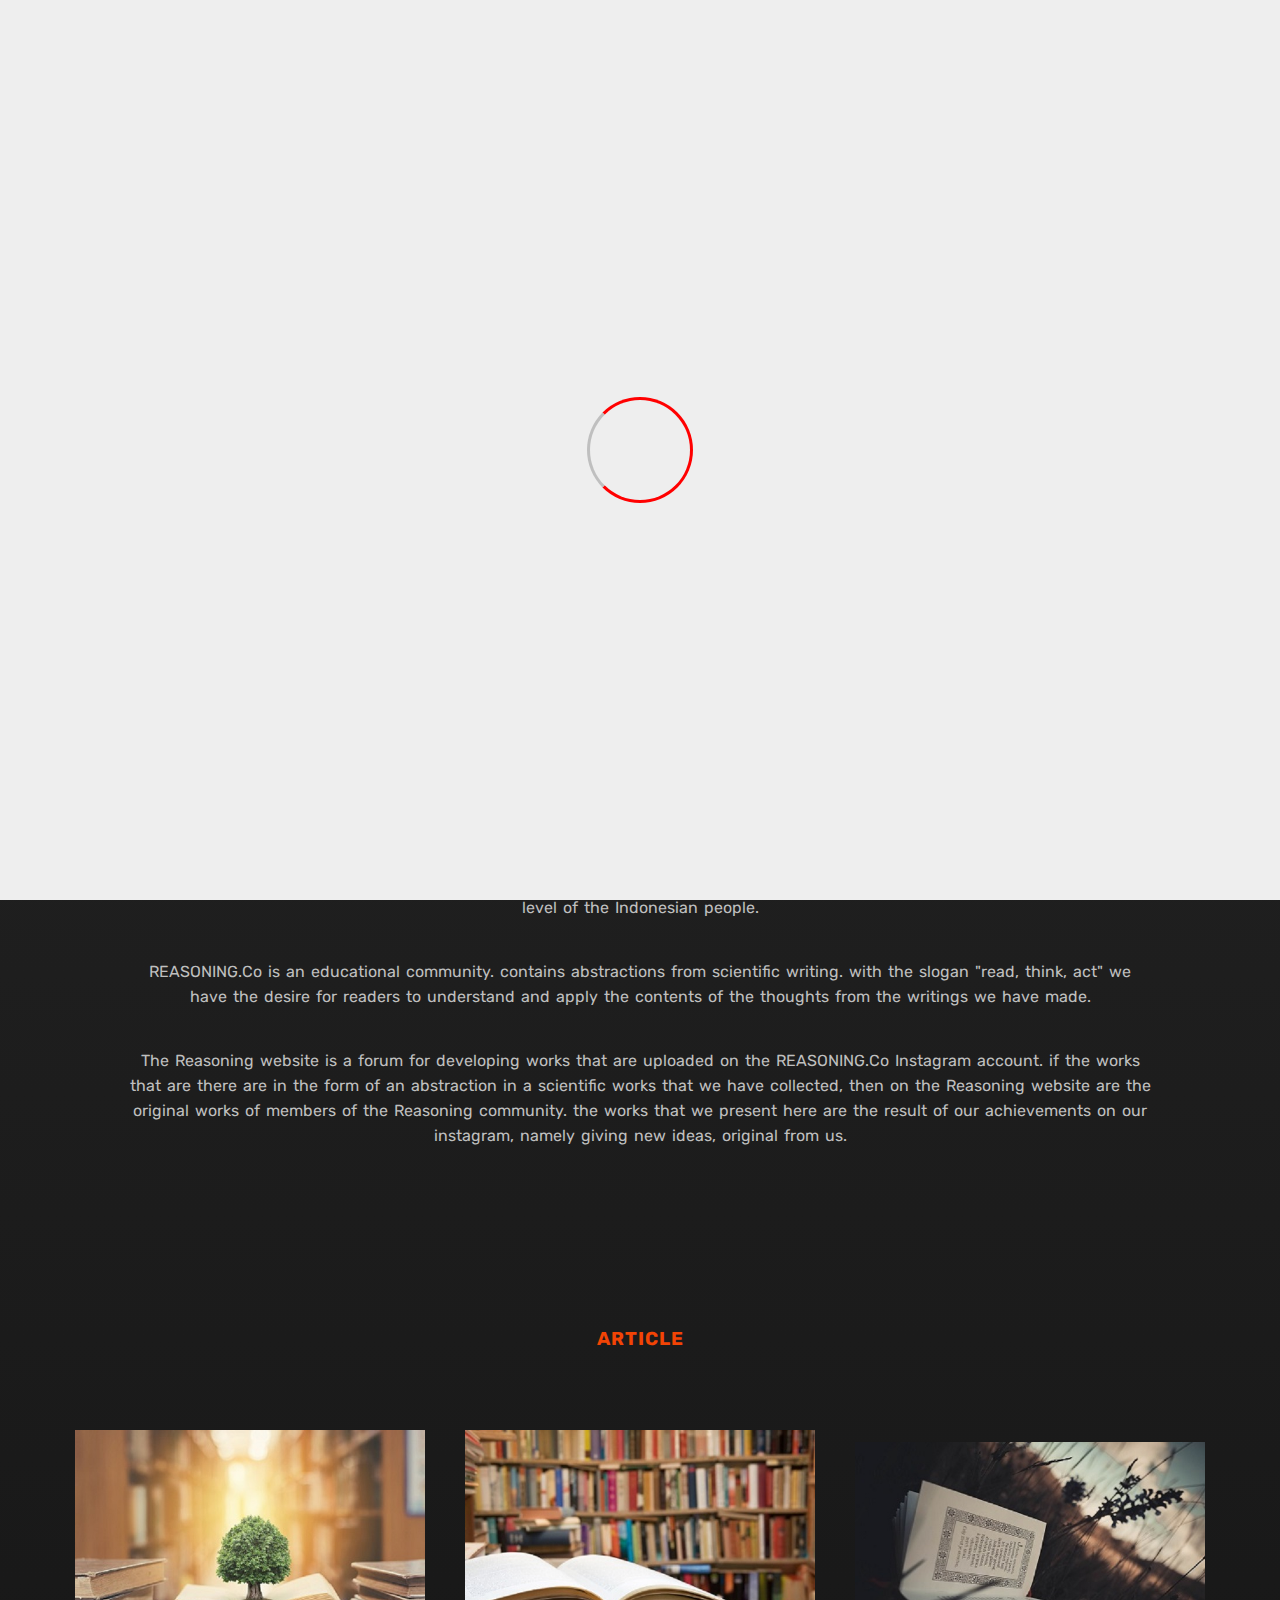
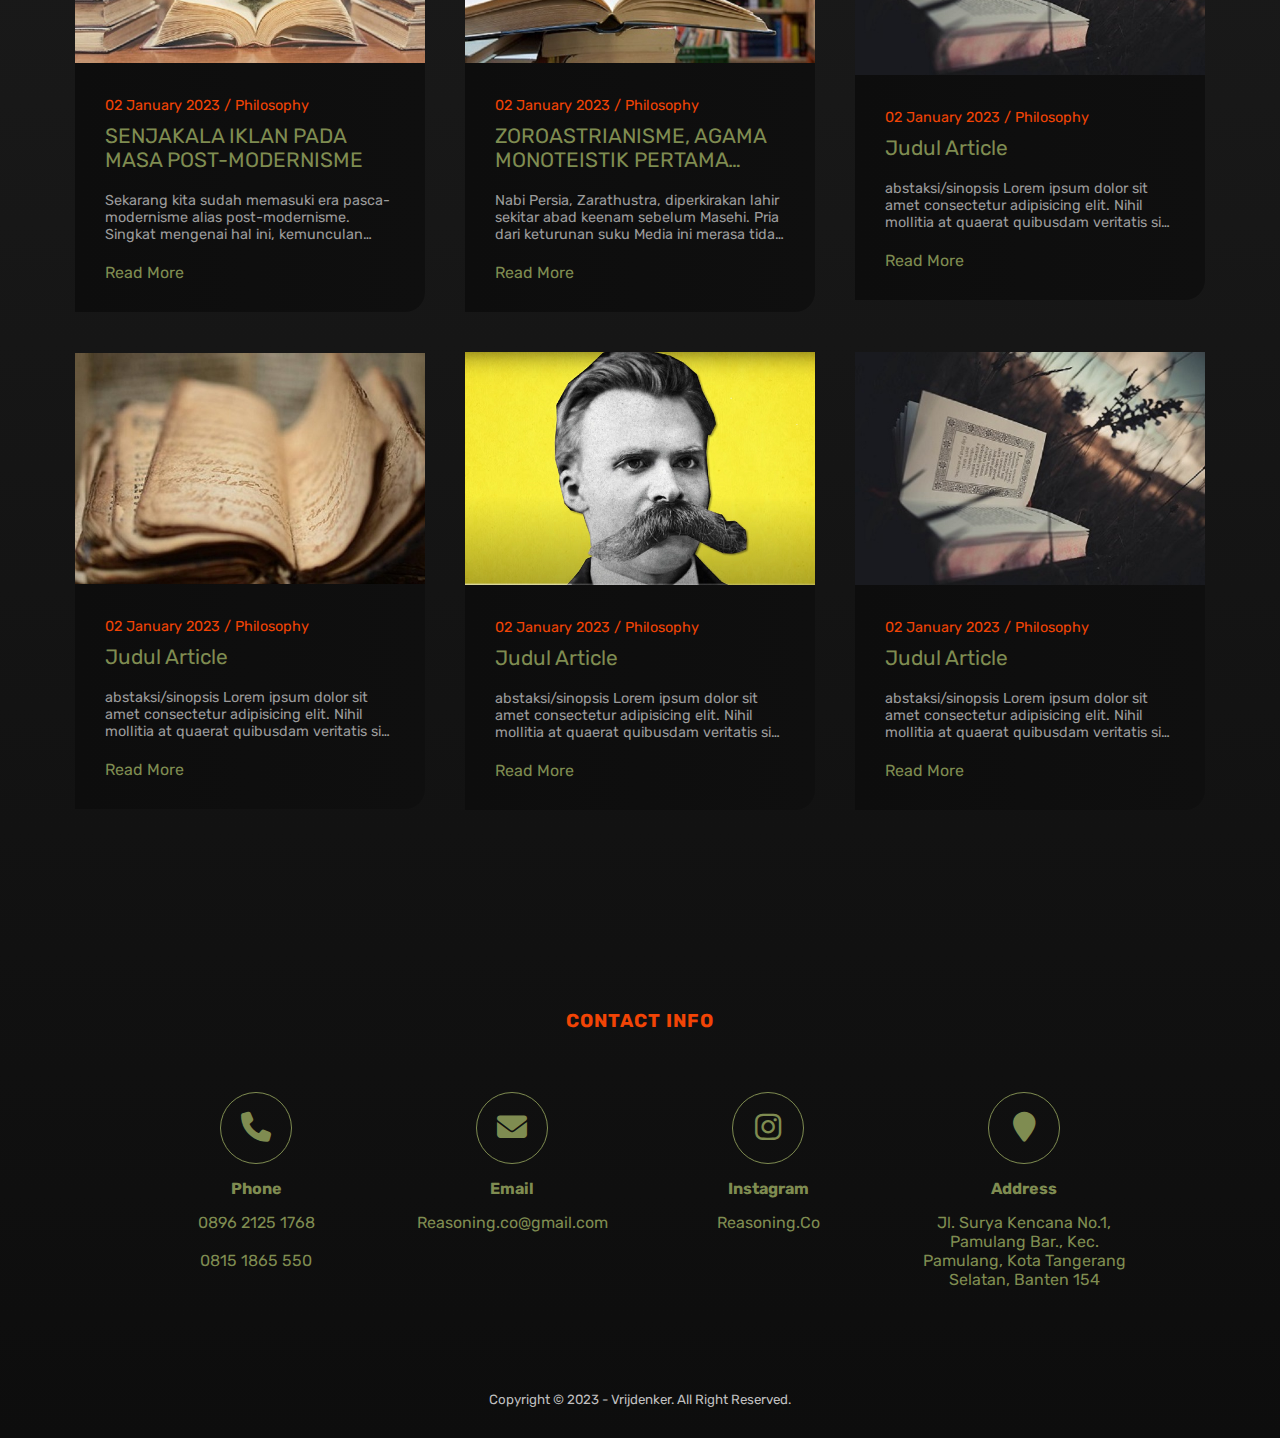
==== index.html @ ee42a3c9 "first commit" ====
<!DOCTYPE html>
<html lang="en">

<head>
    <meta charset="UTF-8">
    <meta http-equiv="X-UA-Compatible" content="IE=edge">
    <meta name="viewport" content="width=device-width, initial-scale=1.0">
    <title>Reasoning Web</title>
    <!-- css stylesheet -->
    <link rel="stylesheet" href="style.css">
    <!-- cdn font-awesome -->
    <link rel="stylesheet" href="https://cdnjs.cloudflare.com/ajax/libs/font-awesome/6.2.1/css/all.min.css">
    <!-- icon reasoning -->
    <link rel="shortcut icon" href="img/ICON.png">
    <!-- google font -->
    <link
        href="https://fonts.googleapis.com/css2?family=Open+Sans:wght@300&family=Poppins:wght@100;200;300&family=Rubik&display=swap"
        rel="stylesheet">
    <!-- cdn jquery -->
    <script src="https://code.jquery.com/jquery-3.6.3.min.js"
        integrity="sha256-pvPw+upLPUjgMXY0G+8O0xUf+/Im1MZjXxxgOcBQBXU=" crossorigin="anonymous"></script>

</head>

<body>

    <!-- loader start-->
    <div class="bg-loader">
        <div class="loader"></div>
    </div>
    <!-- loader end --->


    <!-- header start ---------->
    <div class="medsos">
        <div class="container">
            <ul>
                <li><a href="https://chat.whatsapp.com/FG6Dkboqbhf1mU0X24uk1y"><i class="fa-brands fa-whatsapp"></i></a>
                </li>
                <li><a href="https://instagram.com/reasoning.co?igshid=YmMyMTA2M2Y="><i
                            class="fa-brands fa-instagram"></i></a></li>
                <li><a href="https://youtube.com/@reasoning45"><i class="fa-brands fa-youtube"></i></a></li>
                <li><a href="https://twitter.com/reasoning_co?t=Sn1BzleCoAuvOO-7wyHs2g&s=09"><i
                            class="fa-brands fa-twitter"></i></a></li>
            </ul>
        </div>
    </div>
    <header>
        <div class="container">
            <h1><a href="index.html">REASONING</a></h1>
            <ul>
                <li class="active"><a href="index.html">HOME</a></li>
                <li><a href="about.html">ABOUT</a></li>
                <li><a href="article.html">ARTICLE</a></li>
                <li><a href="contact.html">CONTACT</a></li>
            </ul>
        </div>
    </header>
    <!-- header end ------------>

    <!-- scroll to top start -->
    <div id="scroll-progress">
        <span id="top-button">&#x1f815;</span>
    </div>
    <!-- scroll to top end   -->

    <!-- home start ------------>
    <section class="banner">
        <h2><a href="article.html">WELCOME TO THE REASONING WEBSITE</a></h2>
    </section>
    <!-- home end -------------->

    <!-- about start ----------->
    <section class="about">
        <div class="container">
            <h3>ABOUT</h3>
            <p>REASONING.Co is an autonomous community formed as a forum for literary discourse based on concerns about
                the low literacy level of the Indonesian people.</p>
            <br>
            <p>REASONING.Co is an educational community. contains abstractions from scientific writing. with the slogan
                "read, think, act" we have the desire for readers to understand and apply the contents of the thoughts
                from the writings we have made.</p>
            <br>
            <p>The Reasoning website is a forum for developing works that are uploaded on the REASONING.Co Instagram
                account. if the works that are there are in the form of an abstraction in a scientific works that we
                have collected, then on the Reasoning website are the original works of members of the Reasoning
                community. the works that we present here are the result of our achievements on our instagram, namely
                giving new ideas, original from us.</p>
        </div>
    </section>
    <!-- about end ------------->

    <!-- blog section start ---->
    <section class="article">
        <div id="blog">
            <h3>ARTICLE</h3>

            <!-- blog-container start -->
            <div class="blog-container">

                <!-- blog-1 start ----------->
                <div class="blog-box">
                    <!-- img start -->
                    <div class="blog-img">
                        <img src="img/1.jpg" alt="blog">
                    </div>
                    <!-- img end ------->

                    <!-- text start ---->
                    <div class="blog-text">
                        <span>02 January 2023 / Philosophy</span>
                        <a href="article1.html" class="blog-title">SENJAKALA IKLAN PADA MASA POST-MODERNISME</a>
                        <p>Sekarang kita sudah memasuki era pasca-modernisme alias post-modernisme. Singkat mengenai hal
                            ini, kemunculan post-modernisme didasari atas kritikannya terhadap modernisme. Definisi dari
                            post-modernisme sendiri sangatlah beragam. Tapi bagi saya, post-modernisme merupakan
                            kembalinya paradigma subjektif dari penolakannya terhadap paradigma objektif pada masa
                            modern, lalu post-modernisme juga menolak metanarasi atau narasi besar yang diagungkan pada
                            masa sebelumnya. Beberapa pendapat menyatakan bahwa awal mula penggunaan terminologi
                            post-modernisme sendiri berasal dari Jean-Francois Lyotard yang merupakan seorang filsuf di
                            abad-20. Lyotard memperkenalkan istilah ini secara eksplisit melalui karyanya berjudul “The
                            Postmodern Condition: A Report and Knowledge (1984)” ini adalah bukunya yang digunakan
                            sebagai laporan untuk Dewan Universitas Quebec di Kanada. Isinya mengenai
                            perubahan-perubahan di bidang ilmu pengetahuan yang terjadi dalam masyarakat industri maju
                            akibat pengaruh teknologi baru. Di dalam bukunya tersebut, Lyotard menyatakan penolakannya
                            terhadap ide dasar filsafat modern yang dilegitimasi oleh prinsip kesatuan ontologis.</p>
                        <a href="article1.html">Read More</a>
                    </div>
                    <!-- text end   ---->
                </div>
                <!-- blog-1 end ------------->

                <!-- blog-2 start ----------->
                <div class="blog-box">
                    <!-- img start -->
                    <div class="blog-img">
                        <img src="img/2.jpg" alt="blog">
                    </div>
                    <!-- img end ------->

                    <!-- text start ---->
                    <div class="blog-text">
                        <span>02 January 2023 / Philosophy</span>
                        <a href="artikel2.html" class="blog-title">ZOROASTRIANISME, AGAMA MONOTEISTIK PERTAMA YANG MASIH
                            ADA HINGGA
                            SEKARANG</a>
                        <p>Nabi Persia, Zarathustra, diperkirakan lahir sekitar abad keenam sebelum Masehi. Pria dari
                            keturunan suku Media ini merasa tidak puas dengan ajaran-ajaran yang berkembang di negerinya
                            seperti paganisme, animisme dan politeisme. Nabi Persia yang memiliki kelebihan dapat
                            membantu menyembuhkan berbagai penyakit. Pada usia tiga puluh dia mengaku memperoleh
                            penyingkapan spiritual dan melihat cahaya Ahura Mazda. Sejak itu dia mendakwahkan bahwa
                            segala sesuatu berasal dari-Nya. Dalam dakwahnya ia ditentang banyak orang. Selanjutnya dia
                            pindah ke Chorasma dan mendapat dukungan di sana sehingga ajarannya dapat berkembang. Ketika
                            Islam datang, ajaran Zoroaster mengalami kemunduran dan para pengikutnya pindah ke India,
                            tempat yang memang bangsa Persia suka berpindah sejak jauh sebelum Masehi.</p>
                        <a href="artikel2.html">Read More</a>
                    </div>
                    <!-- text end   ---->
                </div>
                <!-- blog-2 end ------------->

                <!-- blog-3 start ----------->
                <div class="blog-box">
                    <!-- img start -->
                    <div class="blog-img">
                        <img src="img/3.jpg" alt="blog">
                    </div>
                    <!-- img end ------->

                    <!-- text start ---->
                    <div class="blog-text">
                        <span>02 January 2023 / Philosophy</span>
                        <a href="#" class="blog-title">Judul Article</a>
                        <p>abstaksi/sinopsis Lorem ipsum dolor sit amet consectetur adipisicing elit. Nihil mollitia at
                            quaerat
                            quibusdam veritatis sit dolorem quisquam itaque sed rem minima optio vel, labore dolore
                            exercitationem dolorum! Aperiam, voluptatibus error?</p>
                        <a href="#">Read More</a>
                    </div>
                    <!-- text end   ---->
                </div>
                <!-- blog-3 end ------------->

                <!-- blog-4 start ----------->
                <div class="blog-box">
                    <!-- img start -->
                    <div class="blog-img">
                        <img src="img/4.jpg" alt="blog">
                    </div>
                    <!-- img end ------->

                    <!-- text start ---->
                    <div class="blog-text">
                        <span>02 January 2023 / Philosophy</span>
                        <a href="#" class="blog-title">Judul Article</a>
                        <p>abstaksi/sinopsis Lorem ipsum dolor sit amet consectetur adipisicing elit. Nihil mollitia at
                            quaerat
                            quibusdam veritatis sit dolorem quisquam itaque sed rem minima optio vel, labore dolore
                            exercitationem dolorum! Aperiam, voluptatibus error?</p>
                        <a href="#">Read More</a>
                    </div>
                    <!-- text end   ---->
                </div>
                <!-- blog-4 end ------------->

                <!-- blog-5 start ----------->
                <div class="blog-box">
                    <!-- img start -->
                    <div class="blog-img">
                        <img src="img/filsuf2.png" alt="blog">
                    </div>
                    <!-- img end ------->

                    <!-- text start ---->
                    <div class="blog-text">
                        <span>02 January 2023 / Philosophy</span>
                        <a href="#" class="blog-title">Judul Article</a>
                        <p>abstaksi/sinopsis Lorem ipsum dolor sit amet consectetur adipisicing elit. Nihil mollitia at
                            quaerat
                            quibusdam veritatis sit dolorem quisquam itaque sed rem minima optio vel, labore dolore
                            exercitationem dolorum! Aperiam, voluptatibus error?</p>
                        <a href="#">Read More</a>
                    </div>
                    <!-- text end   ---->
                </div>
                <!-- blog-5 end ------------->

                <!-- blog-6 start ----------->
                <div class="blog-box">
                    <!-- img start -->
                    <div class="blog-img">
                        <img src="img/3.jpg" alt="blog">
                    </div>
                    <!-- img end ------->

                    <!-- text start ---->
                    <div class="blog-text">
                        <span>02 January 2023 / Philosophy</span>
                        <a href="#" class="blog-title">Judul Article</a>
                        <p>abstaksi/sinopsis Lorem ipsum dolor sit amet consectetur adipisicing elit. Nihil mollitia at
                            quaerat
                            quibusdam veritatis sit dolorem quisquam itaque sed rem minima optio vel, labore dolore
                            exercitationem dolorum! Aperiam, voluptatibus error?</p>
                        <a href="#">Read More</a>
                    </div>
                    <!-- text end   ---->
                </div>
                <!-- blog-6 start ----------->
            </div>
            <!-- blog-container end ---->

        </div>
    </section>
    <!-- blog section end ------>

    <!-- Contact section start -->
    <section class="service">
        <div class="container">
            <h3>CONTACT INFO</h3>
            <div class="box">
                <div class="col-4">
                    <a class="icon" href="https://wa.link/1nd92k"><i class="fa-solid fa-phone"></i></a>
                    <h4>Phone</h4>
                    <p>0896 2125 1768</p>
                    <br>
                    <p>0815 1865 550</p>
                </div>
                <div class="col-4">
                    <a class="icon" href="mailto:Reasoning.co@gmail.com"><i class="fa-solid fa-envelope"></i></a>
                    <h4>Email</h4>
                    <p>Reasoning.co@gmail.com</p>
                </div>
                <div class="col-4">
                    <a class="icon" href="https://instagram.com/reasoning.co?igshid=YmMyMTA2M2Y="><i
                            class="fa-brands fa-instagram"></i></a>
                    <h4>Instagram</h4>
                    <p>Reasoning.Co</p>
                </div>
                <div class="col-4">
                    <a class="icon" href="https://maps.app.goo.gl/jZkWitVvLaZfWXjr6"><i
                            class="fa-sharp fa-solid fa-location-pin"></i></a>
                    <h4>Address</h4>
                    <p>Jl. Surya Kencana No.1, Pamulang Bar., Kec. Pamulang, Kota Tangerang Selatan, Banten 154</p>
                </div>
            </div>
        </div>
    </section>
    <!-- Contact Section -->

    <!-- End Contact Section -->
    <!-- Contact section end   -->

    <!-- footer start ---------->
    <footer>
        <div class="container">
            <small>Copyright &copy; 2023 - Vrijdenker. All Right Reserved.</small>
        </div>
    </footer>
    <!-- footer end ------------>

    <!-- script loader on & off -->
    <script type="text/javascript">
        $(document).ready(function () {
            $(".bg-loader").hide();
        })
    </script>

    <script src="app.js"></script>

</body>

</html>
---- style.css ----
* {
    padding: 0;
    margin: 0;
    font-family: 'Rubik', sans-serif;
}

html {
    scroll-behavior: smooth;
}

body {
    background: linear-gradient(#262626, #0D0D0D);
}

/* media sosial */
a {
    color: inherit;
    text-decoration: none;
}

.medsos {
    padding: 5px 0;
    background-color: #0D0D0D;
}

.medsos ul li {
    display: inline-block;
    color: #F24405;
    margin-right: 10px;
    transition: .6s;
}

.medsos ul li:hover {
    color: #BFBFBF;
}

.container {
    width: 80%;
    margin: 0 auto;
}

.container:after {
    content: '';
    display: block;
    clear: both;
}

/* header */

header {
    background-color: #262626;
}

header h1 {
    float: left;
    padding: 15px 0;
    color: #BFBFBF;
    transition: .6s;
    letter-spacing: 5px;
}

header h1:hover {
    color: #F24405;
}

header ul {
    float: right;
}

header ul li {
    display: inline-block;
}

header ul li a {
    padding: 25px 20px;
    display: inline-block;
    transition: .6s;
    color: #BFBFBF;
}

header ul li a:hover {
    background-color: #0D0D0D;
    color: #F24405;
}

.active {
    background-color: #0D0D0D;
}

.active a {
    color: #F24405;
}

.active a:hover {
    color: #BFBFBF;
}

/* home */

.banner {
    height: 60vh;
    background-image: url('img/banner.jpg');
    background-size: cover;
    position: relative;
    display: flex;
    justify-content: center;
    align-items: center;
}

.banner h2 {
    z-index: 1;
    padding: 30px 35px;
    border: 1px solid #262626;
    border-radius: 5px;
    background-color: #0D0D0D;
    letter-spacing: 1px;
}

.banner h2 a {
    color: #F24405;
    transition: .6s;
}

.banner h2 a:hover {
    color: #BFBFBF;
}

.banner::after {
    content: '';
    display: block;
    position: absolute;
    top: 0;
    left: 0;
    right: 0;
    bottom: 0;
    background-color: rgba(0, 0, 0, 0.6);
}

section {
    padding: 50px 0;
}

/* about */



.about img {
    display: block;
    padding-bottom: 5%;
    margin: auto;
}

section h3 {
    text-align: center;
    padding: 20px 0;
    color: #F24405;
    margin-bottom: 20px;
    letter-spacing: 1px;
}

.about p {
    color: #BFBFBF;
    word-spacing: 2px;
    line-height: 25px;
    margin-bottom: 20px;
    text-align: center;
}

/* blog */

section .article {
    margin: 0;
    padding: 0;
    box-sizing: border-box;
}

#blog {
    display: flex;
    justify-content: center;
    align-items: center;
    flex-direction: column;
    padding: 40px;
    border-bottom: 1 px solid rgba(0, 0, 0, 0.05);
}

.blog-container {
    display: flex;
    justify-content: center;
    align-items: center;
    margin: 20px 0px;
    flex-wrap: wrap;
}

.blog-box {
    width: 350px;
    background: linear-gradient(to right, #0D0D0D, #0f0f0f);
    border-end-end-radius: 20px;
    margin: 20px;
}

.blog img {
    display: block;
    padding-bottom: 5%;
}

.blog-img {
    width: 100%;
    height: auto;
}

.blog-img img {
    width: 100%;
    height: 100%;
    object-fit: cover;
    object-position: center;
}

.blog-text {
    padding: 30px;
    display: flex;
    flex-direction: column;
}

.blog-text span {
    color: #F24405;
    font-size: 0.9rem;
}

.blog-text .blog-title {
    font-size: 1.3rem;
    font-weight: 400;
    color: #7F8C51;
    margin-top: 10px;
    display: -webkit-box;
    -webkit-line-clamp: 2;
    -webkit-box-orient: vertical;
    overflow: hidden;
}

.blog-text .blog-title:hover {
    color: #F24405;
    transition: all ease 0.3s;
}

.blog-text p {
    color: #9b9b9b;
    font-size: 0.9rem;
    display: -webkit-box;
    -webkit-line-clamp: 3;
    -webkit-box-orient: vertical;
    overflow: hidden;
    text-overflow: ellipsis;
    margin: 20px 0;
}

.blog-text a {
    transition: all ease 0.3s;
    color: #7F8C51;
}

.blog-text a:hover {
    color: #f33c3c;
}

/* blog section end */

/* contact Section */
.service {
}

.service img {
    display: block;
    padding-bottom: 5%;
    margin: auto;
}

.box {
    color: #7F8C51;
}

.box .col-4 {
    width: 25%;
    padding: 20px;
    box-sizing: border-box;
    text-align: center;
    float: left;
}

.box a:hover {
    color: #BFBFBF;
    box-shadow: 0 0 10px rgba(255, 255, 255, 0.829);
    width: 75px;
    height: 75px;
    font-size: 25px;
    line-height: 75px;
}

.box a {
    display: inline-block;
    width: 70px;
    height: 70px;
    border-radius: 50%;
    text-align: center;
    line-height: 70px;
    font-size: 30px;
    margin: 0 auto;
    border: 1px solid;
    transition: .3s;
}

.box .col-4 h4 {
    margin: 15px 0;
}
/*End contact Section */


/* footer start */
footer {
    padding: 30px 0;
    padding-top: 30px;
    color: #BFBFBF;
    text-align: center;
}

/* footer end */

/* loader start */
.bg-loader {
    background-color: #eee;
    position: fixed;
    top: 0;
    left: 0;
    right: 0;
    bottom: 0;
    z-index: 9999;
    display: flex;
    justify-content: center;
    align-items: center;
}

.bg-loader .loader {
    width: 100px;
    height: 100px;
    border: 3px solid #BFBFBF;
    border-radius: 50%;
    border-top-color: #FF0000;
    border-right-color: #FF0000;
    border-bottom-color: #FF0000;
    animation: spinloader .8s linear infinite;
}

@keyframes spinloader {
    100% {
        transform: rotate(360deg);
    }
}

/* loader end   */

/* scroll to top start */
#scroll-progress {
    position: fixed;
    bottom: 30px;
    right: 30px;
    width: 70px;
    height: 70px;
    display: none;
    place-items: center;
    border-radius: 50%;
    box-shadow: 0 0 10px rgba(255, 255, 255, 0.829);
    cursor: pointer;
    scroll-behavior: smooth;
}

#top-button {
    display: grid;
    height: calc(100% - 15px);
    width: calc(100% - 15px);
    background-color: #0D0D0D;
    border-radius: 50%;
    place-items: center;
    color: #ffffff;
    font-size: 44px;
    align-content: center;
}

/* scroll to top end   */

/* article start */

.article-1 {
    margin-bottom: 5%;
}

.article-1 img {
    margin: auto;
    display: block;
    padding-bottom: 5%;
}

.article-title {
    font-size: 1.3rem;
    font-weight: 400;
    color: #F24405;
    text-align: center;
    margin-bottom: 5%;
    text-transform: uppercase;
}

.article-p,
.article-p p {
    color: #BFBFBF;
    letter-spacing: 1px;
    line-height: 25px;
    margin-bottom: 5px;
    text-align: justify;
}

.article-p p {
    word-spacing: 5px;
    text-indent: 50px;
}

.article-description {
    color: #BFBFBF;
    letter-spacing: 1px;
    margin-bottom: 5px;
    text-align: left;
    margin-top: 30px;
}

.article-description span {
    color: #F24405;
}

.article-description ul li {
    color: #BFBFBF;
    letter-spacing: 1px;
    text-align: left;
    margin-top: 5px;
    font-size: small;
}

.article-description ul {
    list-style: none;
    margin-top: 5px;
}

/* article end   */

/* label start */
.label {
    background-color: #0D0D0D;
    color: #BFBFBF;
}

/* label end   */


@media (max-width:1250px) {
    .blog-box {
        width: 300px;
    }
}

@media (max-width:1100px) {
    .blog-box {
        width: 70%;
    }
}

@media (max-width: 550px) {
    .blog-box {
        margin: 20px 10px;
        width: 100%;
    }

    #blog {
        padding: 20px;
    }
}

@media screen and (max-width: 768px) {
    .container {
        width: 90%;
    }

    header h1 {
        text-align: center;
        float: none;
    }

    header ul {
        text-align: center;
        float: none;
    }

    .banner h2 {
        border: none;
        font-size: xx-large;
    }

    .banner {
        width: 100%;
    }

    .about-img {
        width: 100%;
    }

    .img-article {
        width: 100%;
    }

    .service img {
        width: 100%;
    }

    .article-p p {
        text-indent: 0;
        line-height: 24px;
        text-align: center;
    }
    .box .col-4 {
        width: 100%;
    }

}
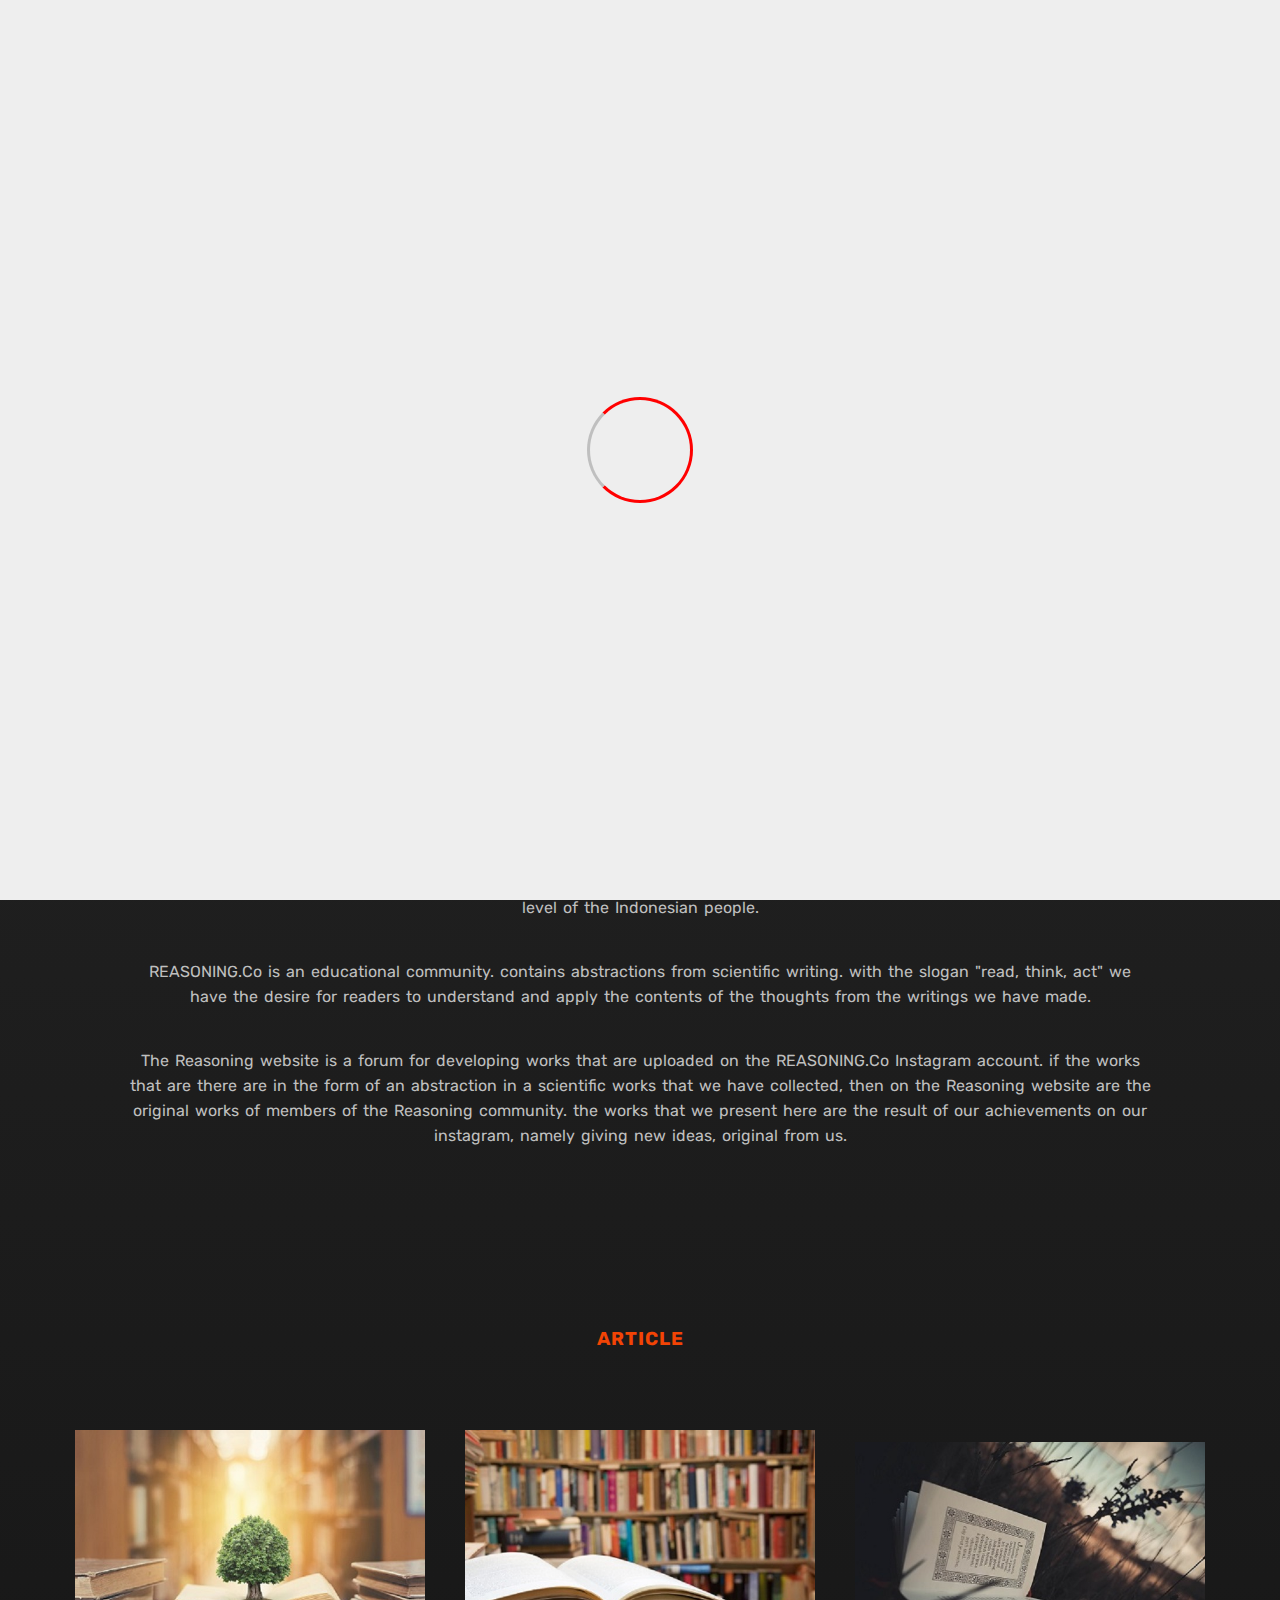
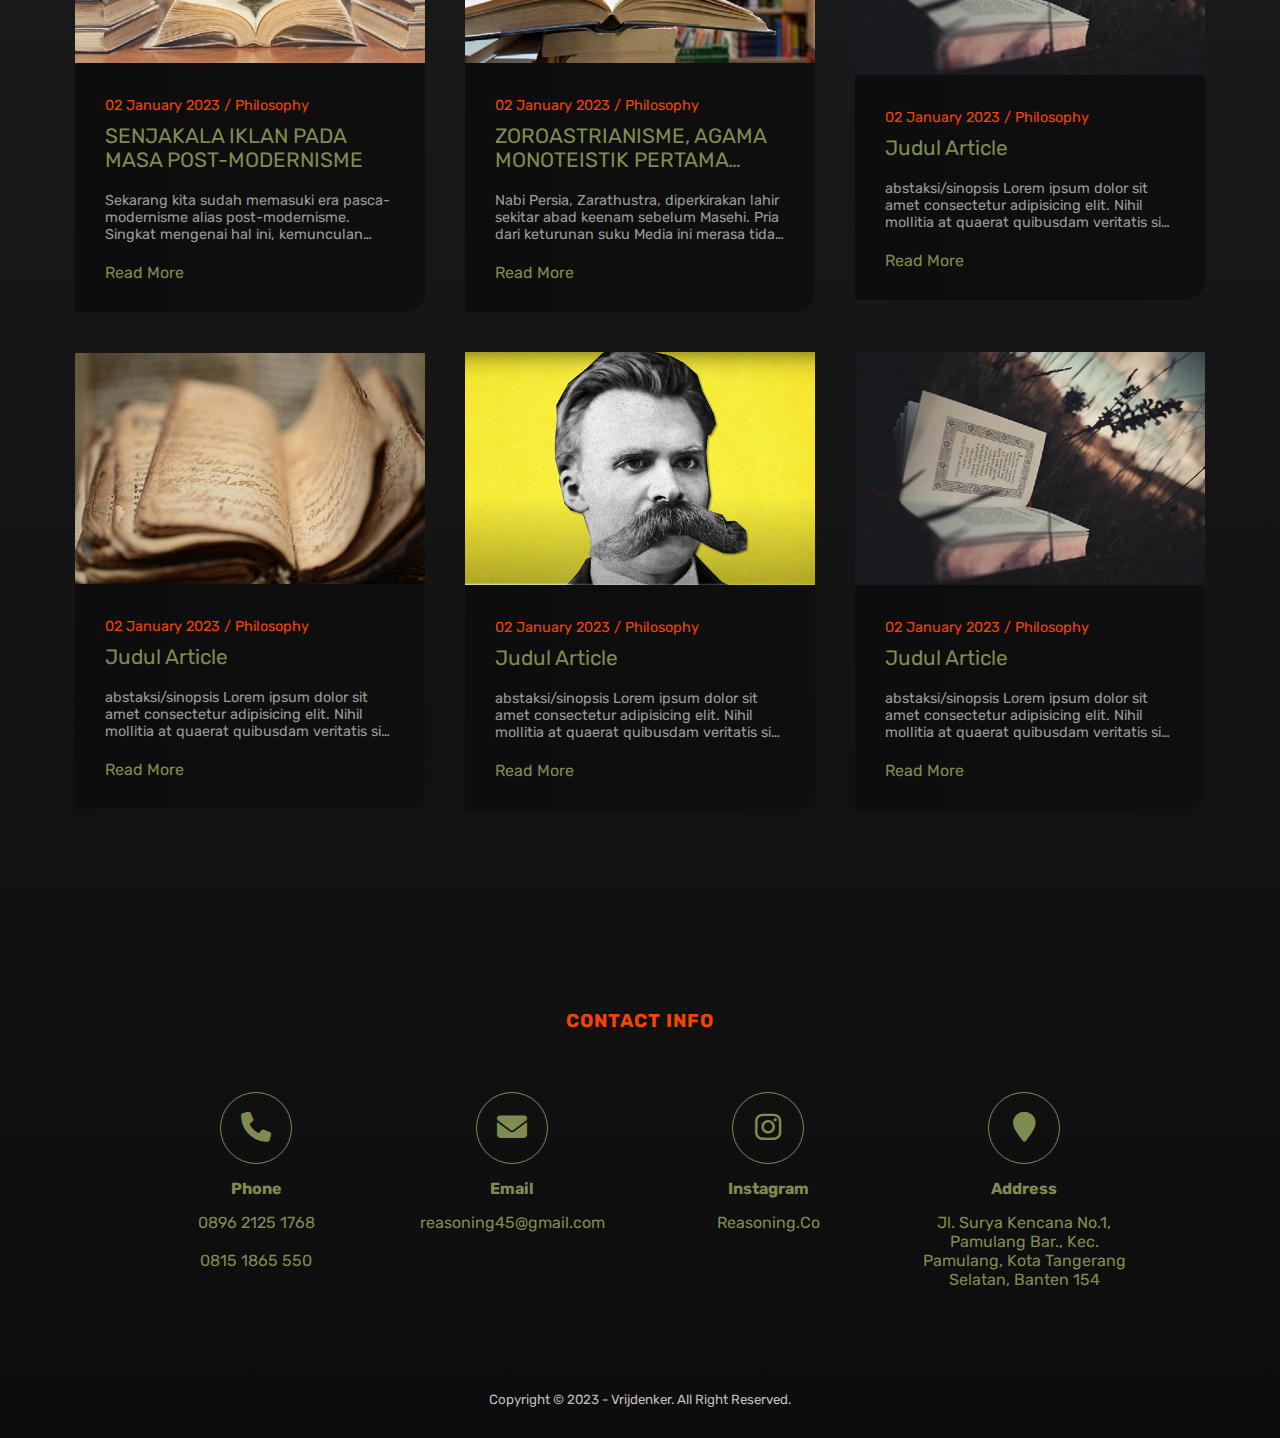
==== commit edf333a5: "membuat header responsive layar mobile dan menambahkan margin pada banner-img" ====
--- a/index.html
+++ b/index.html
@@ -265,9 +265,9 @@
                     <p>0815 1865 550</p>
                 </div>
                 <div class="col-4">
-                    <a class="icon" href="mailto:Reasoning.co@gmail.com"><i class="fa-solid fa-envelope"></i></a>
+                    <a class="icon" href="mailto:reasoning45@gmail.com"><i class="fa-solid fa-envelope"></i></a>
                     <h4>Email</h4>
-                    <p>Reasoning.co@gmail.com</p>
+                    <p>reasoning45@gmail.com</p>
                 </div>
                 <div class="col-4">
                     <a class="icon" href="https://instagram.com/reasoning.co?igshid=YmMyMTA2M2Y="><i
--- a/style.css
+++ b/style.css
@@ -493,11 +493,19 @@
     header ul {
         text-align: center;
         float: none;
+        margin: 0 -34px;
+    }
+
+    header ul li a {
+        padding: 25px 16px;
     }
 
     .banner h2 {
         border: none;
-        font-size: xx-large;
+        font-size: medium;
+        margin: 0 20px;
+        letter-spacing: 9px;
+        font-weight: 50px;
     }
 
     .banner {
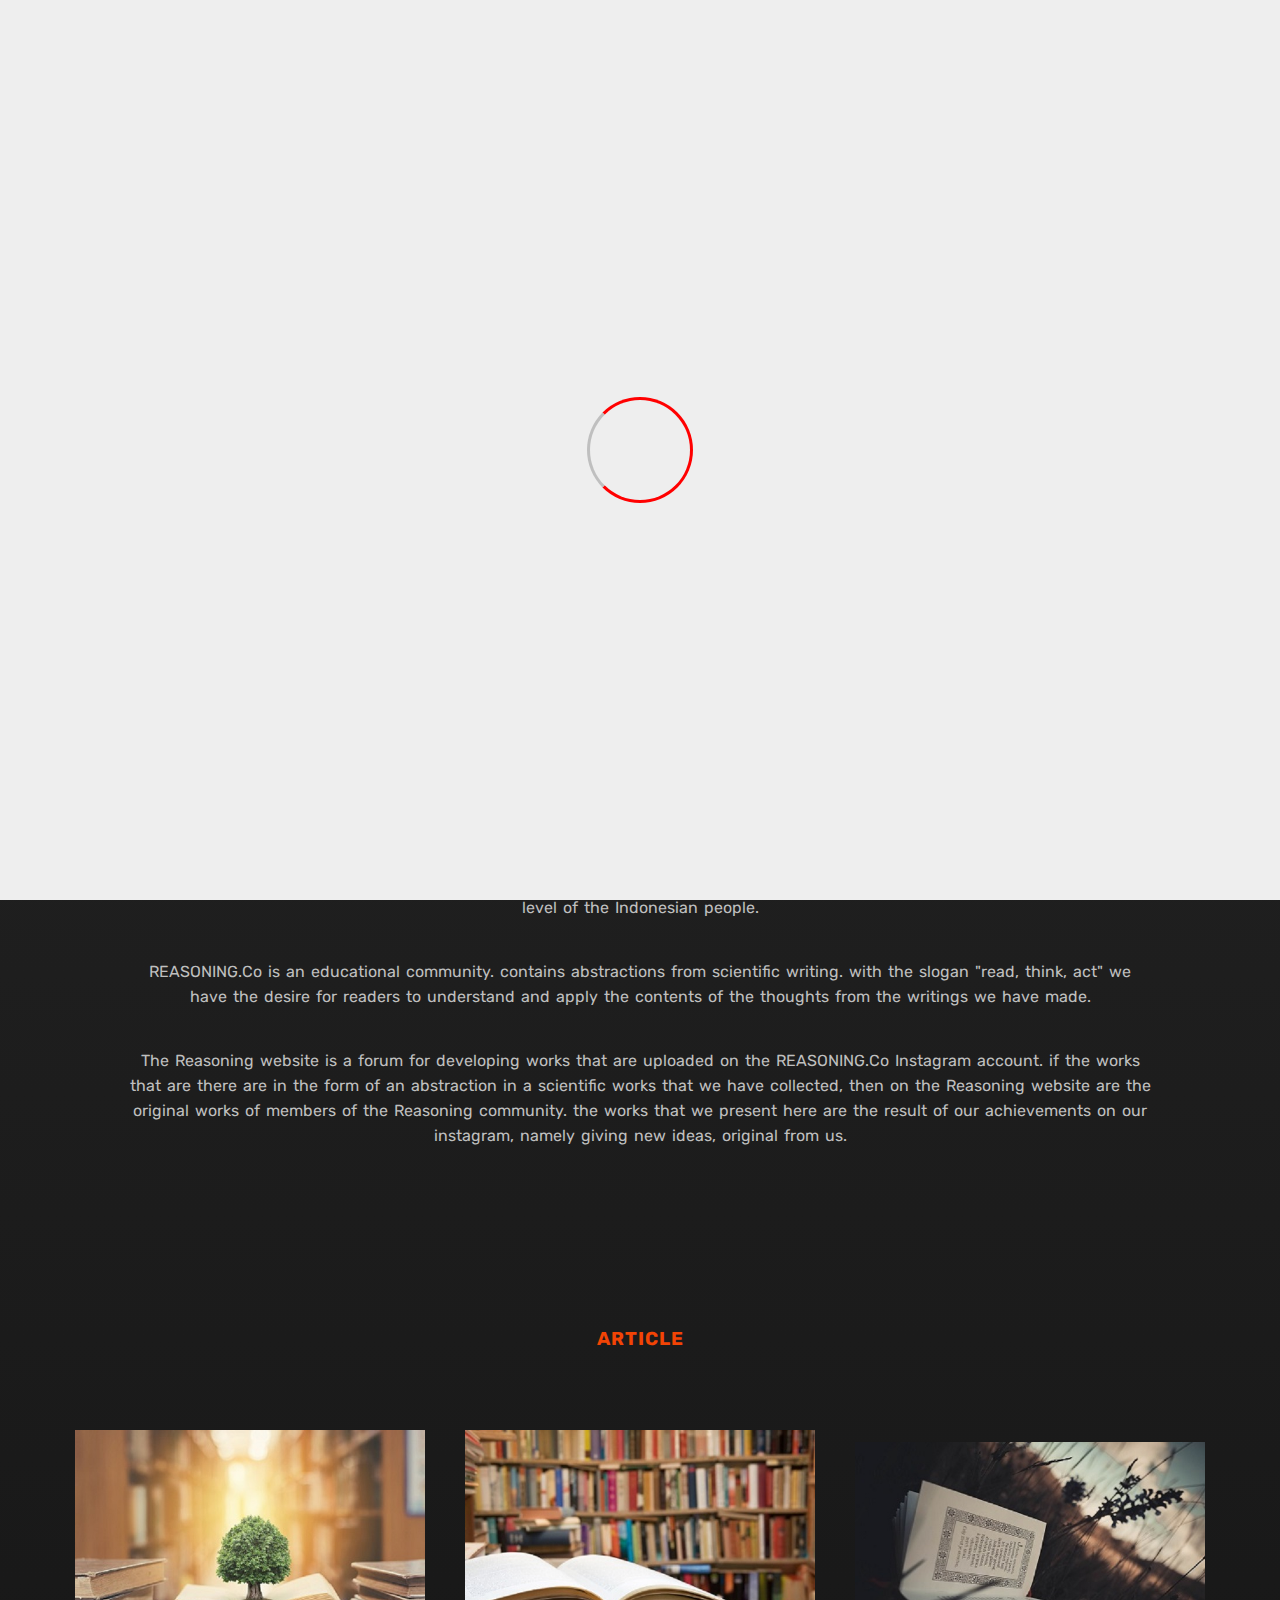
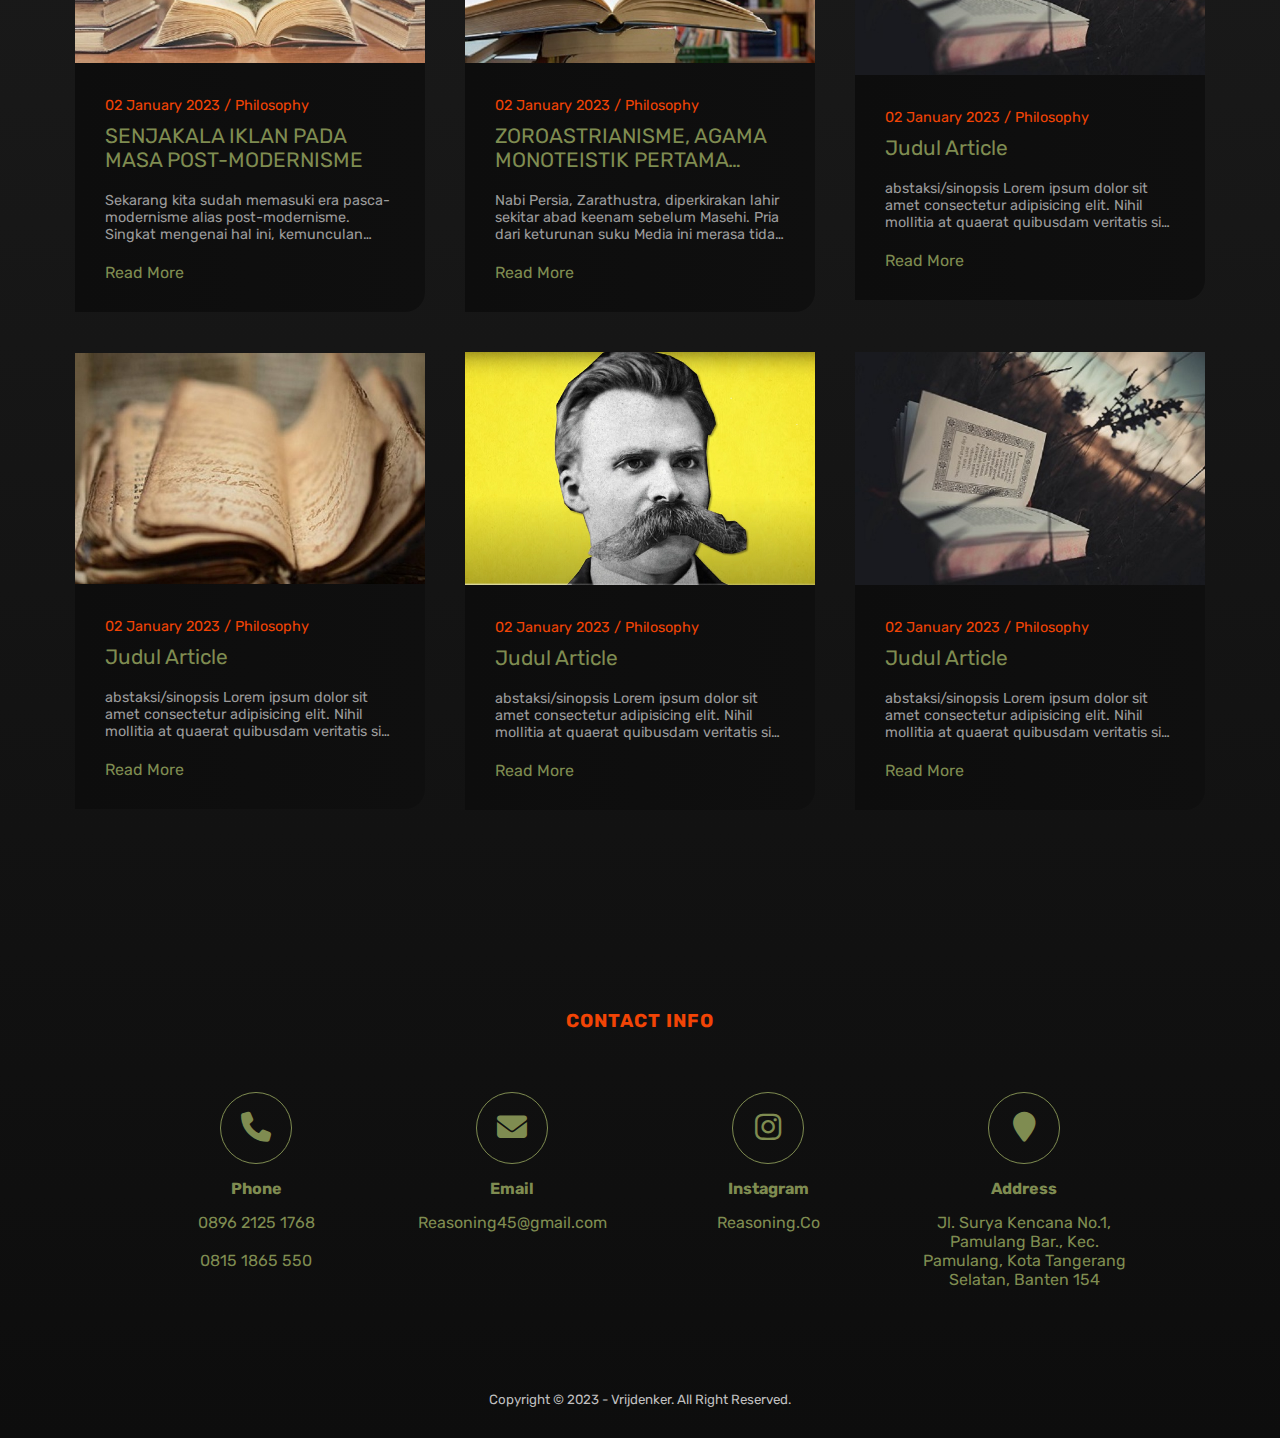
==== commit ac92e370: "merubah alamat email (link) pada link contact" ====
--- a/index.html
+++ b/index.html
@@ -265,9 +265,9 @@
                     <p>0815 1865 550</p>
                 </div>
                 <div class="col-4">
-                    <a class="icon" href="mailto:reasoning45@gmail.com"><i class="fa-solid fa-envelope"></i></a>
+                    <a class="icon" href="mailto:Reasoning45@gmail.com"><i class="fa-solid fa-envelope"></i></a>
                     <h4>Email</h4>
-                    <p>reasoning45@gmail.com</p>
+                    <p>Reasoning45@gmail.com</p>
                 </div>
                 <div class="col-4">
                     <a class="icon" href="https://instagram.com/reasoning.co?igshid=YmMyMTA2M2Y="><i
